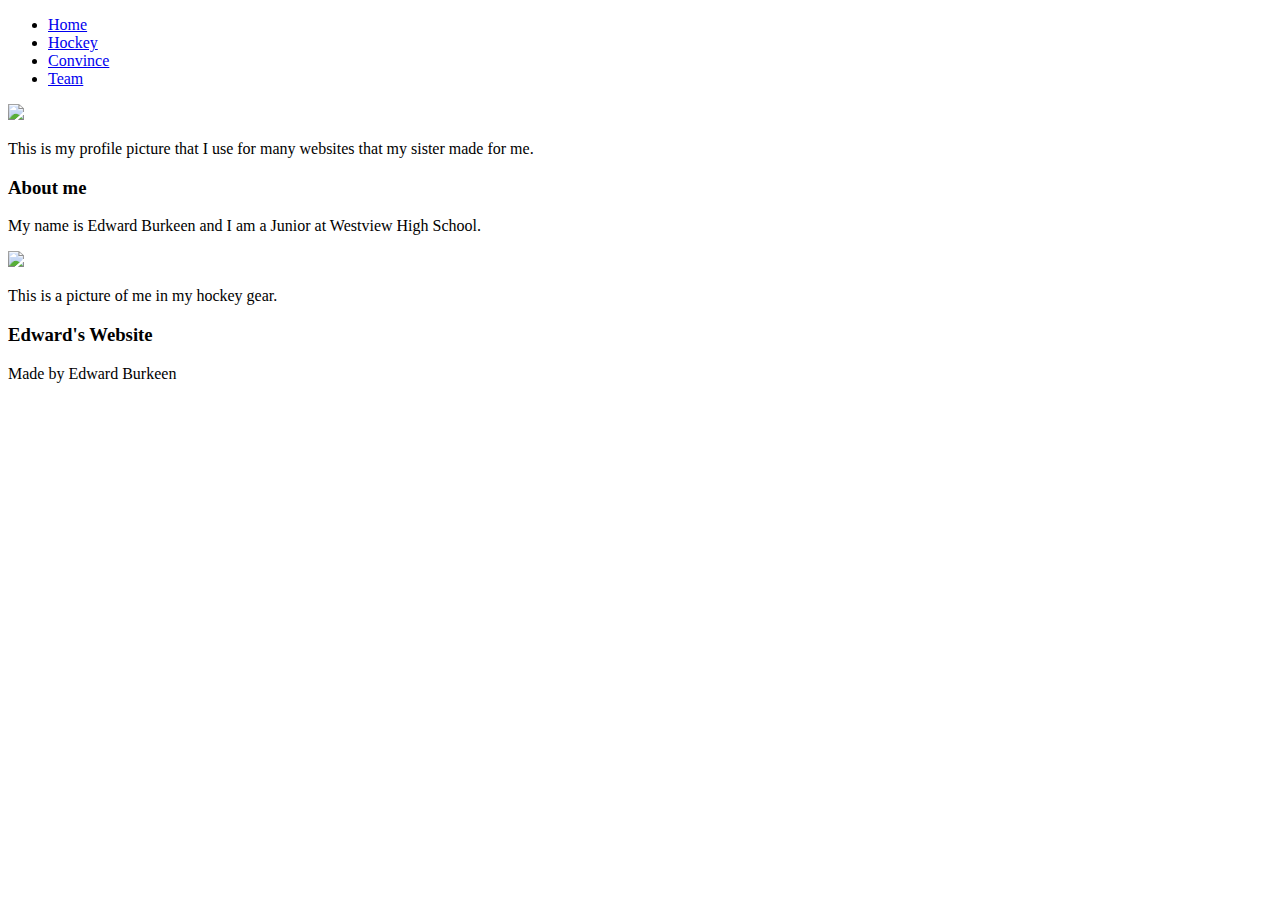
==== index.html @ c660df7f "Create index.html" ====
<!DOCTYPE html>
<html lang="en">
<head>
  <meta charset="UTF-8">
  <meta name="viewport" content="width=device-width, initial-scale=1">
  <link rel="stylesheet" href="style.css">
  <link rel="icon" href="https://static-cdn.jtvnw.net/jtv_user_pictures/b634ce86-a21b-48d9-a1c4-dc6daba75095-profile_image-70x70.png">
  <title> Edward's Website </title>
</head>
<body>
  
  <div class="sticky">
    <ul class="nav">
      <li class="nav"><a href="index.html"> Home</a></li>
      <li class="nav"><a href="noun.html"> Hockey</a></li>
      <li class="nav"><a href="convince/home.html"> Convince</a></li>
      <li class="nav"><a href="team/main.html"> Team</a></li>
    </ul>
  </div>  
  
  <img src="https://static-cdn.jtvnw.net/jtv_user_pictures/b634ce86-a21b-48d9-a1c4-dc6daba75095-profile_image-300x300.png" style="width:25%">
  <p>  This is my profile picture that I use for many websites that my sister made for me. </p>
  
  <div class="orange">
    <h3> About me </h3>
  </div>
  
  <div class="text-container">
    <p> My name is Edward Burkeen and I am a Junior at Westview High School. </p>
  <img src="https://cdn4.sportngin.com/attachments/roster_player_info/45ab-132958645/IMG_8975_medium.JPG" style="width:20%">
  <p> This is a picture of me in my hockey gear. </p>
  </div>
  
  <div class="footer">
    <h3> Edward's Website </h3>
    <p> Made by Edward Burkeen </p>
  </div>
</body>
</html>
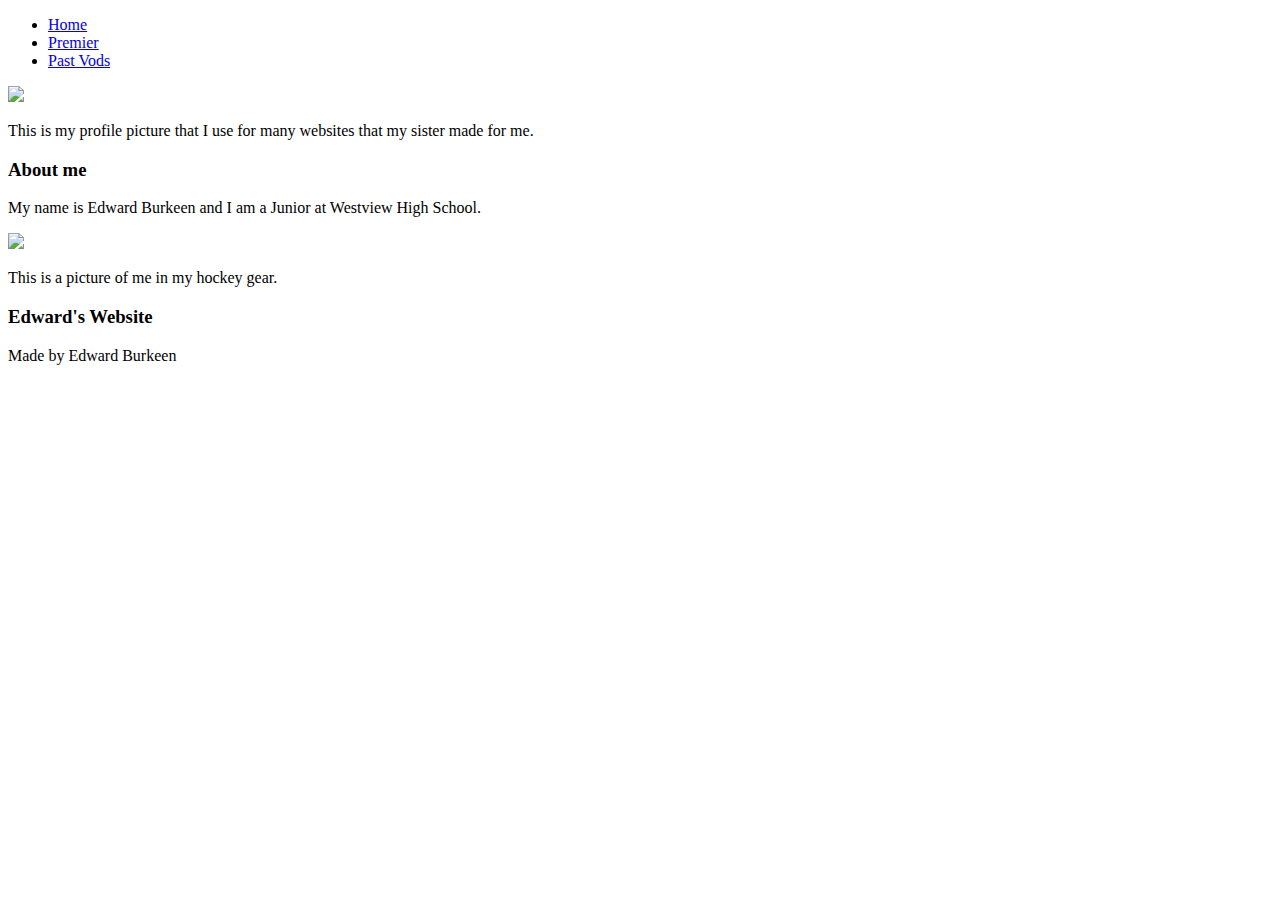
==== commit 343a67b0: "Update index.html" ====
--- a/index.html
+++ b/index.html
@@ -12,9 +12,8 @@
   <div class="sticky">
     <ul class="nav">
       <li class="nav"><a href="index.html"> Home</a></li>
-      <li class="nav"><a href="noun.html"> Hockey</a></li>
-      <li class="nav"><a href="convince/home.html"> Convince</a></li>
-      <li class="nav"><a href="team/main.html"> Team</a></li>
+      <li class="nav"><a href="premier.html"> Premier</a></li>
+      <li class="nav"><a href="vods.html"> Past Vods</a></li>
     </ul>
   </div>  
   
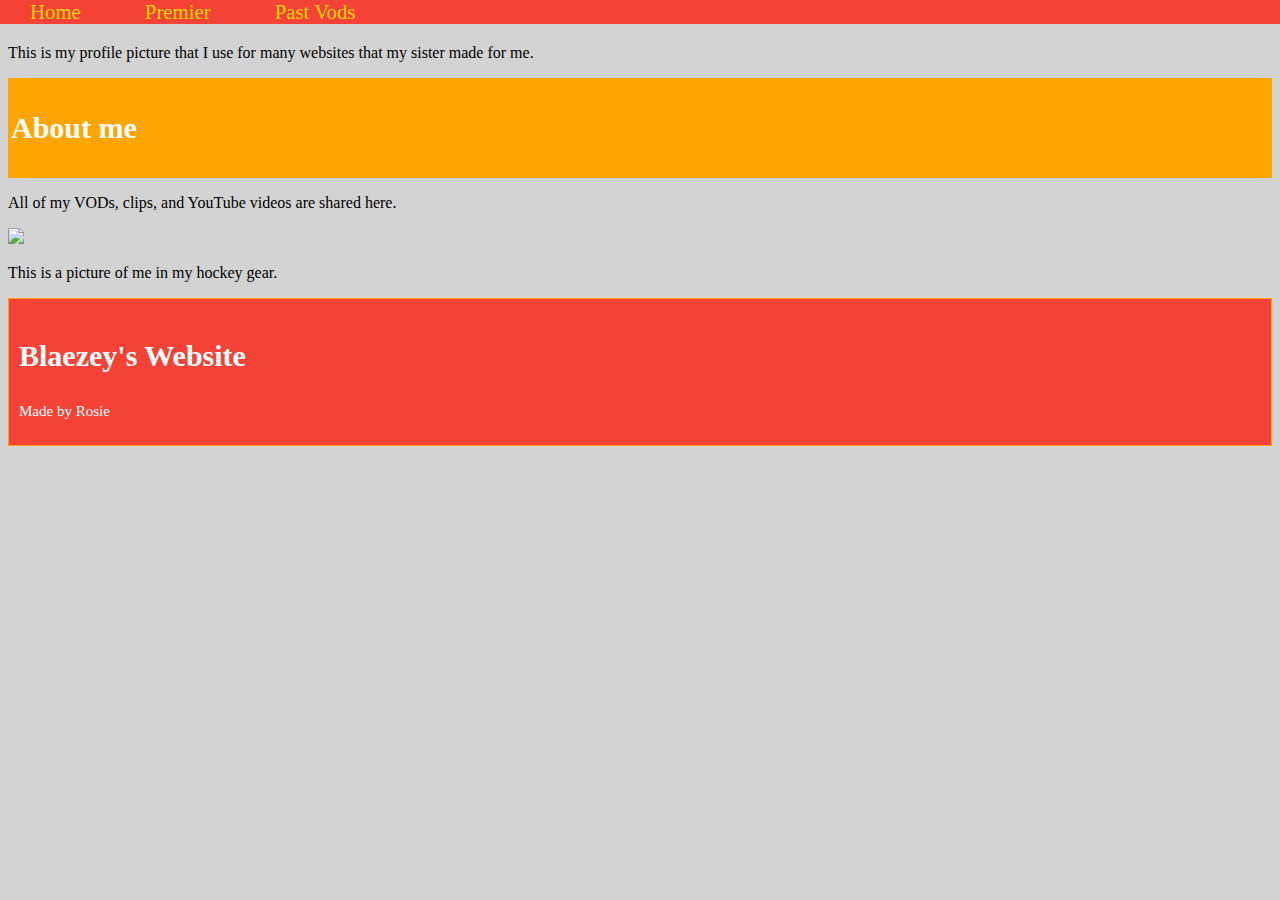
==== commit 3c4c553c: "Update index.html" ====
--- a/index.html
+++ b/index.html
@@ -25,14 +25,14 @@
   </div>
   
   <div class="text-container">
-    <p> My name is Edward Burkeen and I am a Junior at Westview High School. </p>
-  <img src="https://cdn4.sportngin.com/attachments/roster_player_info/45ab-132958645/IMG_8975_medium.JPG" style="width:20%">
+    <p> All of my VODs, clips, and YouTube videos are shared here. </p>
+  <img src="https://cdn.discordapp.com/attachments/1103581289573011558/1157178540480012349/image.png?ex=6517a9ff&is=6516587f&hm=f067697e5f17da9710f9dbf60c507f95af9356dabf98f2bf60a6db6087dc9d09&" style="width:20%">
   <p> This is a picture of me in my hockey gear. </p>
   </div>
   
   <div class="footer">
-    <h3> Edward's Website </h3>
-    <p> Made by Edward Burkeen </p>
+    <h3> Blaezey's Website </h3>
+    <p> Made by Rosie </p>
   </div>
 </body>
 </html>
--- a/style.css
+++ b/style.css
@@ -0,0 +1,86 @@
+ul.nav {
+  list-style-type: none;
+  width: 100%;
+  position: fixed;
+  top: 0;
+  left: 0;
+  background-color: #f44336;
+  margin: 0;
+  padding: 0;
+}
+
+li.nav {
+  display: inline;
+  padding: 20px;
+  margin: 10px;
+}
+
+a {
+  text-decoration: none;
+  color: gold;
+  font-size: 130%;
+}
+
+li a:hover {
+  background-color: #111111;
+  color: red;
+}
+
+div.sticky {
+  position: sticky;
+}
+
+
+div.footer {
+  background-color: #f44336;
+  row-padding: 10px;
+  border: 1px solid orange;
+  padding: 10px;
+  color: white;
+  font-size: 15px;
+}
+
+h4 {
+  color: blue;
+  font-size: 30px;
+  text-align: center;
+}
+
+h3 {
+  font-size: 30px;
+}
+
+h5 {
+  text-align: center;
+  font-size: 40px;
+}
+
+body {
+  background-color: lightgrey;
+}
+
+img {
+  text-align: center;
+}
+
+table {
+  font-family: ariel, sans-serif;
+  border-collapse: collapse;
+  width: 30%;
+}
+
+td, th {
+ border: 3px solid black; 
+  text-align: left;
+  padding: 5px;
+}
+
+tr:nth-child(even) {
+  background-color: #B3FFFF;
+}
+
+div.orange {
+  background-color: orange;
+  color: white;
+  padding: 3px;
+}
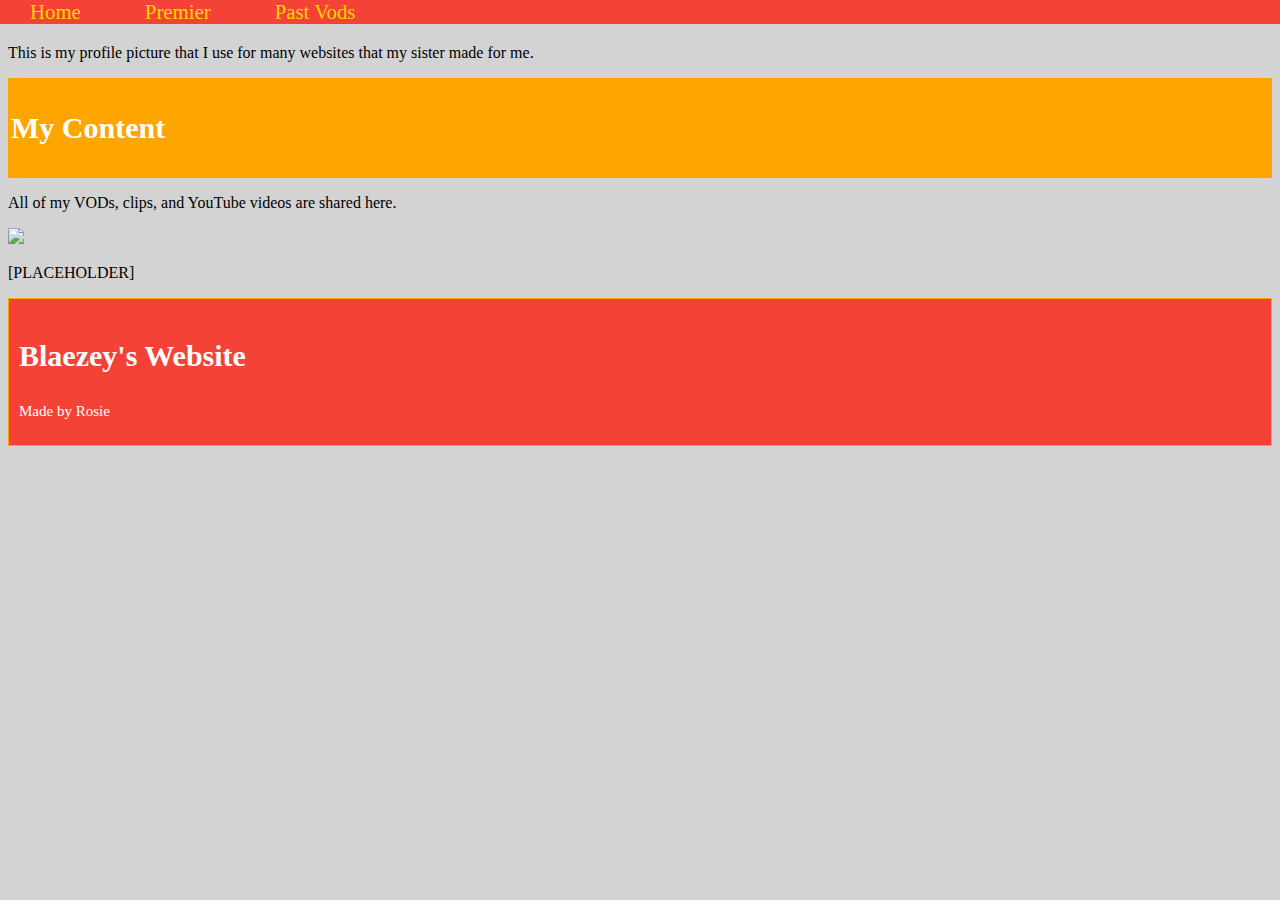
==== commit 9860b297: "Update index.html" ====
--- a/index.html
+++ b/index.html
@@ -21,13 +21,13 @@
   <p>  This is my profile picture that I use for many websites that my sister made for me. </p>
   
   <div class="orange">
-    <h3> About me </h3>
+    <h3> My Content </h3>
   </div>
   
   <div class="text-container">
     <p> All of my VODs, clips, and YouTube videos are shared here. </p>
-  <img src="https://cdn.discordapp.com/attachments/1103581289573011558/1157178540480012349/image.png?ex=6517a9ff&is=6516587f&hm=f067697e5f17da9710f9dbf60c507f95af9356dabf98f2bf60a6db6087dc9d09&" style="width:20%">
-  <p> This is a picture of me in my hockey gear. </p>
+  <img src="https://cdn.discordapp.com/attachments/1103581289573011558/1157178540480012349/image.png?ex=6517a9ff&is=6516587f&hm=f067697e5f17da9710f9dbf60c507f95af9356dabf98f2bf60a6db6087dc9d09&" style="width:50%">
+  <p> [PLACEHOLDER] </p>
   </div>
   
   <div class="footer">
